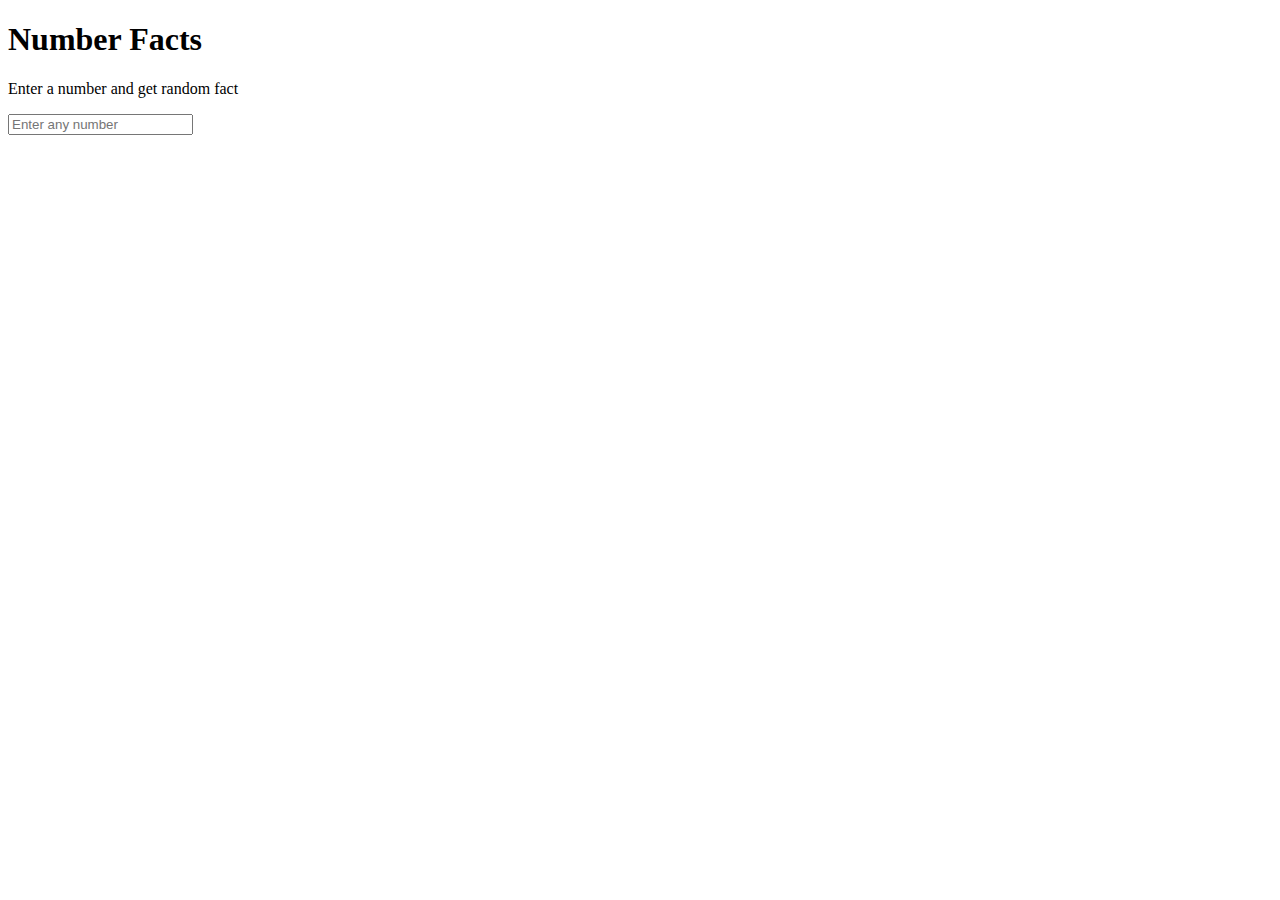
==== index.html @ fcd1c1ae "App number fact done" ====
<!DOCTYPE html>
<html lang="en">
<head>
   <meta charset="UTF-8">
   <meta name="viewport" content="width=device-width, initial-scale=1.0">
   <title>Number facts</title>
   <link rel="stylesheet" href="fact.css">
   <link rel="stylesheet" href="https://stackpath.bootstrapcdn.com/bootstrap/4.5.0/css/bootstrap.min.css" integrity="sha384-9aIt2nRpC12Uk9gS9baDl411NQApFmC26EwAOH8WgZl5MYYxFfc+NcPb1dKGj7Sk" crossorigin="anonymous">
</head>
<body class="bg-dark">
   <div class="container">
      <div class="row">
         <div class="col-md-6 mx-auto">
            <div class="card bg-primary text-white mt-5 p-4">
               <h1>Number Facts</h1>
               <p>Enter a number and get random fact</p>
               <input type="number" class="form-control-lg" id="numberInput" placeholder="Enter any number">
               <div id="fact" class="card-body">
                  <h4 class="card-title">Number Fact</h4>
                  <p id="factText" class="card-text"></p>
               </div>
            </div>
         </div>
      </div>
   </div>

   
   <script src="fact.js"></script> 
</body>
</html>
---- fact.css ----
#fact{
   display: none;
}
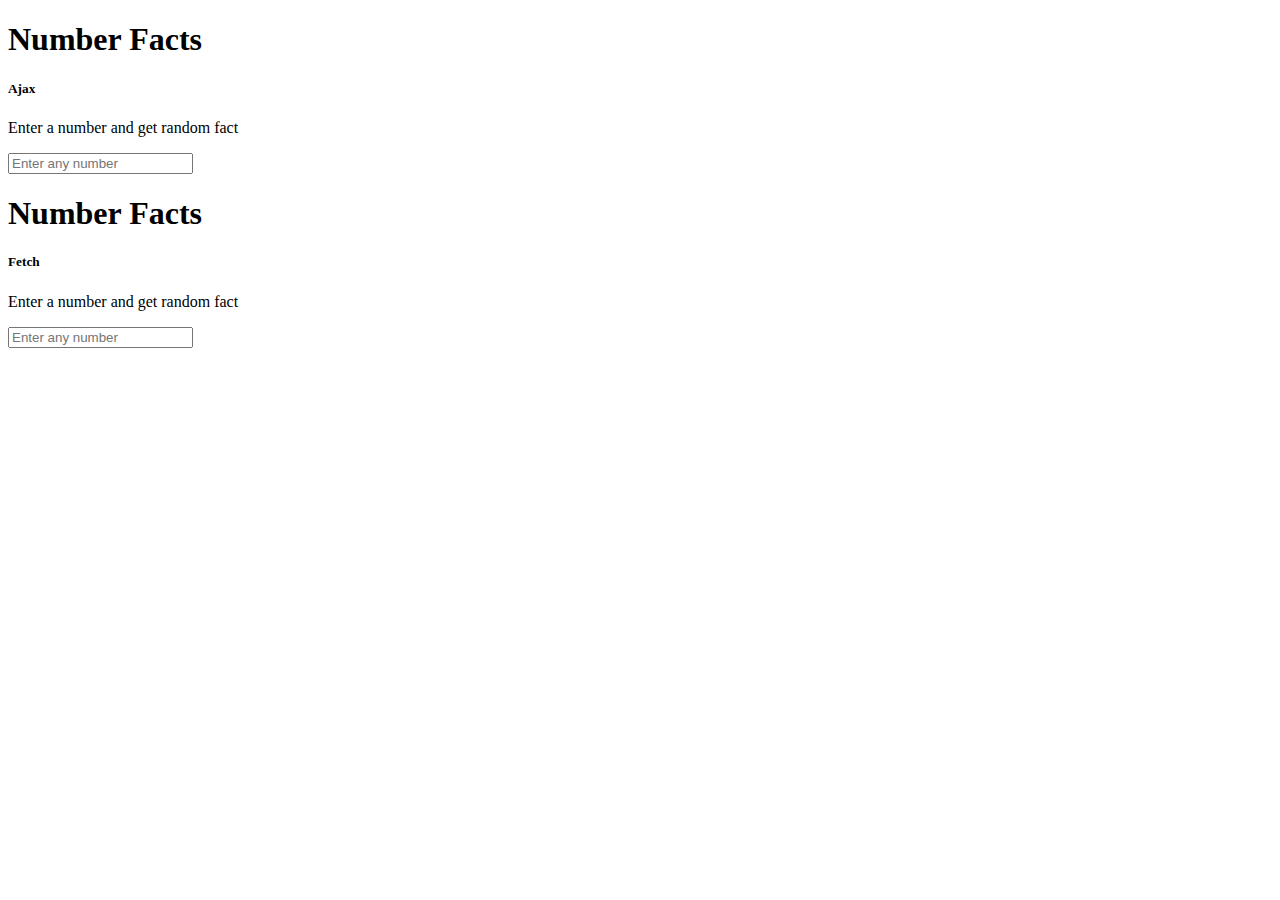
==== commit 9d80aea5: "Modification, separate added an output for the fetch fact" ====
--- a/index.html
+++ b/index.html
@@ -11,8 +11,10 @@
    <div class="container">
       <div class="row">
          <div class="col-md-6 mx-auto">
+            <!--Beginning of Number facts-AJAX-->
             <div class="card bg-primary text-white mt-5 p-4">
                <h1>Number Facts</h1>
+               <h5>Ajax</h5>
                <p>Enter a number and get random fact</p>
                <input type="number" class="form-control-lg" id="numberInput" placeholder="Enter any number">
                <div id="fact" class="card-body">
@@ -20,6 +22,20 @@
                   <p id="factText" class="card-text"></p>
                </div>
             </div>
+            <!--End of Number facts-AJAX-->
+
+            <!--Beginning of Number facts-FETCH-->
+            <div class="card bg-info text-white mt-5 p-4">
+               <h1>Number Facts</h1>
+               <h5>Fetch</h5>
+               <p>Enter a number and get random fact</p>
+               <input type="number" class="form-control-lg" id="numberInputFetch" placeholder="Enter any number">
+               <div id="factFetch" class="card-body">
+                  <h4 class="card-title">Number Fact</h4>
+                  <p id="factTextFetch" class="card-text"></p>
+               </div>
+            </div>
+            <!--End of Number facts-FETCH-->
          </div>
       </div>
    </div>
--- a/fact.css
+++ b/fact.css
@@ -1,3 +1,3 @@
-#fact{
+#fact, #factFetch{
    display: none;
 }